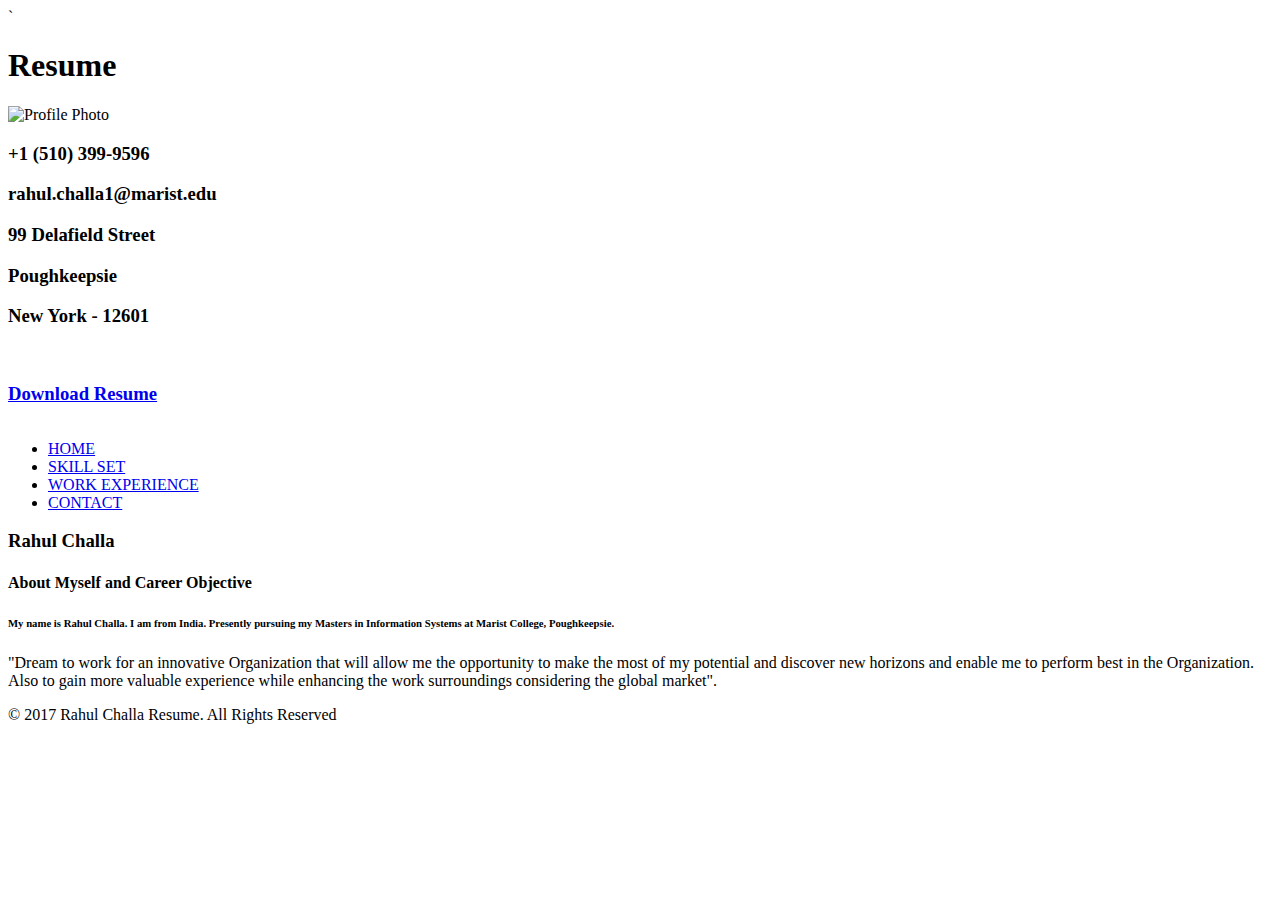
==== index.html @ 1990669d "Web Technologies - Development Project 2" ====
<html>
<body>

<title>HomePage!</title>
<link href="css1/bootstrap.css" rel='stylesheet' type='text/css' />
<!-- jQuery (necessary JavaScript plugins) -->
<script src="js/jquery.min.js"></script>
<!-- Custom Theme files -->
 <link href="css1/dashboard.css" rel="stylesheet">
<link href="css1/style.css" rel='stylesheet' type='text/css' />


<meta name="viewport" content="width=device-width, initial-scale=1">
<meta http-equiv="Content-Type" content="text/html; charset=utf-8" />

<script type="application/x-javascript"> addEventListener("load", function() { setTimeout(hideURLbar, 0); }, false); function hideURLbar(){ window.scrollTo(0,1); } </script>
<link href='http://fonts.googleapis.com/css?family=Ubuntu:300,400,500,700' rel='stylesheet' type='text/css'>
<link href='http://fonts.googleapis.com/css?family=Varela+Round' rel='stylesheet' type='text/css'>
<!-- start menu -->
 <script src="jquery-1.12.4.js"></script>
<script src="jquery-ui.js"></script>
<link rel="stylesheet" href="jquery-ui.css"> 
</head>
<script src="../js/jquery.js"></script>
<script>
	$(document).ready(
		function(){
			$(".pop1").on('click', function(){
				$(".box").slideDown("slow");
			});

			$(".close").on('click', function(){
				$(".box").slideUp("slow");
		});
	});
</script>

<style>
	.box{
		background-color: white ;
		height:200px;
		width:400px;
		position: absolute;
		left:35%;
		top:30%;
		display:none;
		text-align: center;
		border: 2px solid black;
	}
	.close{
		float:right;
	}
	#draggable {
    width: 100px;
    height: 100px;
    background: #ccc;
    padding-left: 20px;
    left: 25px;
    top: 30px;
  }
  #droppable {
    position: absolute;
    left: 250px;
    top: 40px;
    width: 125px;
    height: 125px;
    background: #999;
    color: red;
    padding: 10px;
  }
</style>
<body>
<!-- header -->	`

<div class="col-sm-3 col-md-2 sidebar">
		 <div class="sidebar_top">
			 <h1>Resume</h1>
			
			 	 
        
            <div class="profile-photo-container">
          <img src="images/rahul.JPG" alt="Profile Photo" class="img-responsive">  
          <div class="profile-photo-overlay"></div>
        </div>
        
      
		 </div>
		<div class="details">
			<table>

		 	<h3>+1 (510) 399-9596</h3>
			<h3>rahul.challa1@marist.edu</h3>
			<h3>99 Delafield Street</h3>
			<h3>Poughkeepsie</h3>
			<h3>New York - 12601</h3>
<br>			
			 <a class="pop1" href="#" >
  <h3>Download Resume</h3>
</a>
		
		</table>
	</div>
		<div class="clearfix"></div>
</div>
<!---->
<link href="css1/popuo-box.css" rel="stylesheet" type="text/css" media="all"/>
<script src="js/jquery.magnific-popup.js" type="text/javascript"></script>
	<!---//pop-up-box---->			
<div class="col-sm-9 col-sm-offset-3 col-md-10 col-md-offset-2 main">
	 <div class="content">
		 <div class="details_header">
			 <ul>
				 <li><a href="index.html"><span class="glyphicon glyphicon-home" aria-hidden="true"></span>HOME</a></li>
				 
				 <li><a href="skillset.html"><span class="glyphicon glyphicon-edit" aria-hidden="true"></span>SKILL SET</a></li>
				 <li><a href="portfolio.html"><span class="glyphicon glyphicon-search" aria-hidden="true"></span>WORK EXPERIENCE</a></li>
				 <li><a href="contact.html"><span class="glyphicon glyphicon-log-out" aria-hidden="true"></span>CONTACT</a></li>
				
				 
				 
			 </ul>
		 </div>
		 <div class="company">
			 <h3 class="clr1">Rahul Challa</h3>
			 <div class="company_details">
				 <h4>About Myself and Career Objective<span></span></h4>
				 <h6>My name is Rahul Challa. I am from India. Presently pursuing my Masters in Information Systems at Marist College, Poughkeepsie.</h6>
				 <p class="cmpny1">"Dream to work for an innovative Organization that will allow me the opportunity to make the most of my potential and discover new horizons and enable me to perform best in the Organization. Also to gain more valuable experience while enhancing the work surroundings considering the global market".

				</p>
			 </div>
		</div>
		<div class="copywrite">
			 <p>© 2017 Rahul Challa Resume. All Rights Reserved</p>
		</div>
	 </div>
</div>
<!---->
<div class="box">
	<img class="close" src="images/close.png" width="30"/>
	<div>
		<p>Perform Captcha</p>
		<div id="droppable">Drop here</div>
		<div id="draggable">Drag me</div>
		<iframe id="my_iframe" style="display:none;"></iframe>
		<script>
$( "#draggable" ).draggable();
$( "#droppable" ).droppable({
  drop: function() {   
  	//window.location.=url;
    // window.open(url, 'download'); 
    window.location.href = 'rcr.pdf';
    }
});
</script>
	</div>
</div>
</body>
</html>
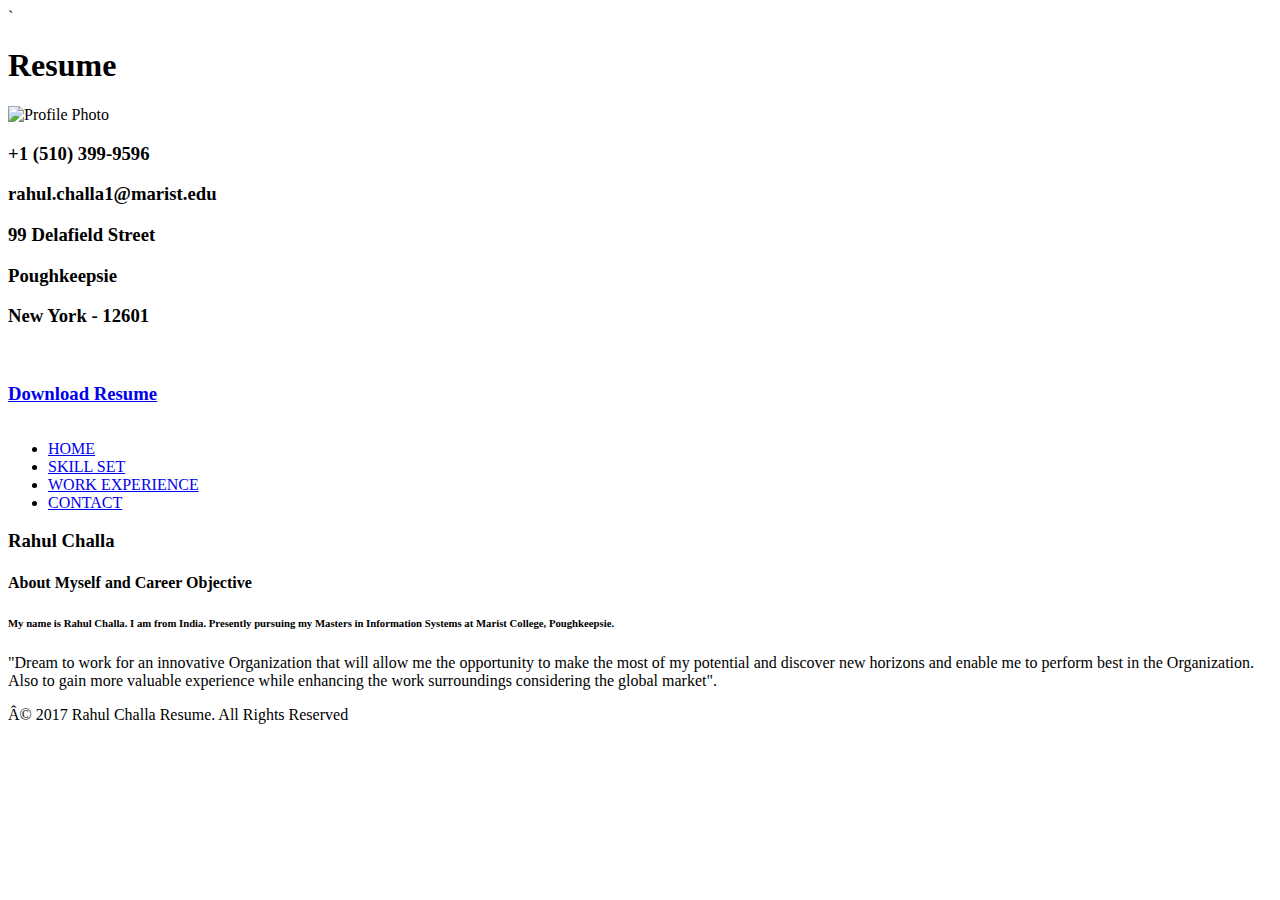
==== commit 86c13253: "Assignment 7" ====
--- a/index.html
+++ b/index.html
@@ -1,5 +1,43 @@
 <html>
-<body>
+<script>
+
+function setCookie(cname,cvalue,exdays) {
+    var d = new Date();
+    d.setTime(d.getTime() + (exdays*24*60*60*1000));
+    var expires = "expires=" + d.toGMTString();
+    document.cookie = cname + "=" + cvalue + ";" + expires + ";path=/";
+}
+
+function getCookie(cname) {
+    var name = cname + "=";
+    var decodedCookie = decodeURIComponent(document.cookie);
+    var ca = decodedCookie.split(';');
+    for(var i = 0; i < ca.length; i++) {
+        var c = ca[i];
+        while (c.charAt(0) == ' ') {
+            c = c.substring(1);
+        }
+        if (c.indexOf(name) == 0) {
+            return c.substring(name.length, c.length);
+        }
+    }
+    return "";
+}
+
+function checkCookie() {
+    var user=getCookie("username");
+    if (user != "") {
+        alert("Welcome again " + user);
+    } else {
+       user = prompt("Please enter your firstname, lastname:","");
+       if (user != "" && user != null) {
+           setCookie("username", user, 10);
+       }
+    }
+}
+
+</script>
+<body onload="checkCookie()">
 
 <title>HomePage!</title>
 <link href="css1/bootstrap.css" rel='stylesheet' type='text/css' />
@@ -20,6 +58,16 @@
  <script src="jquery-1.12.4.js"></script>
 <script src="jquery-ui.js"></script>
 <link rel="stylesheet" href="jquery-ui.css"> 
+<script>
+  (function(i,s,o,g,r,a,m){i['GoogleAnalyticsObject']=r;i[r]=i[r]||function(){
+  (i[r].q=i[r].q||[]).push(arguments)},i[r].l=1*new Date();a=s.createElement(o),
+  m=s.getElementsByTagName(o)[0];a.async=1;a.src=g;m.parentNode.insertBefore(a,m)
+  })(window,document,'script','https://www.google-analytics.com/analytics.js','ga');
+
+  ga('create', 'UA-96373627-1', 'auto');
+  ga('send', 'pageview');
+
+</script>
 </head>
 <script src="../js/jquery.js"></script>
 <script>
@@ -153,6 +201,7 @@
     }
 });
 </script>
+
 	</div>
 </div>
 </body>
